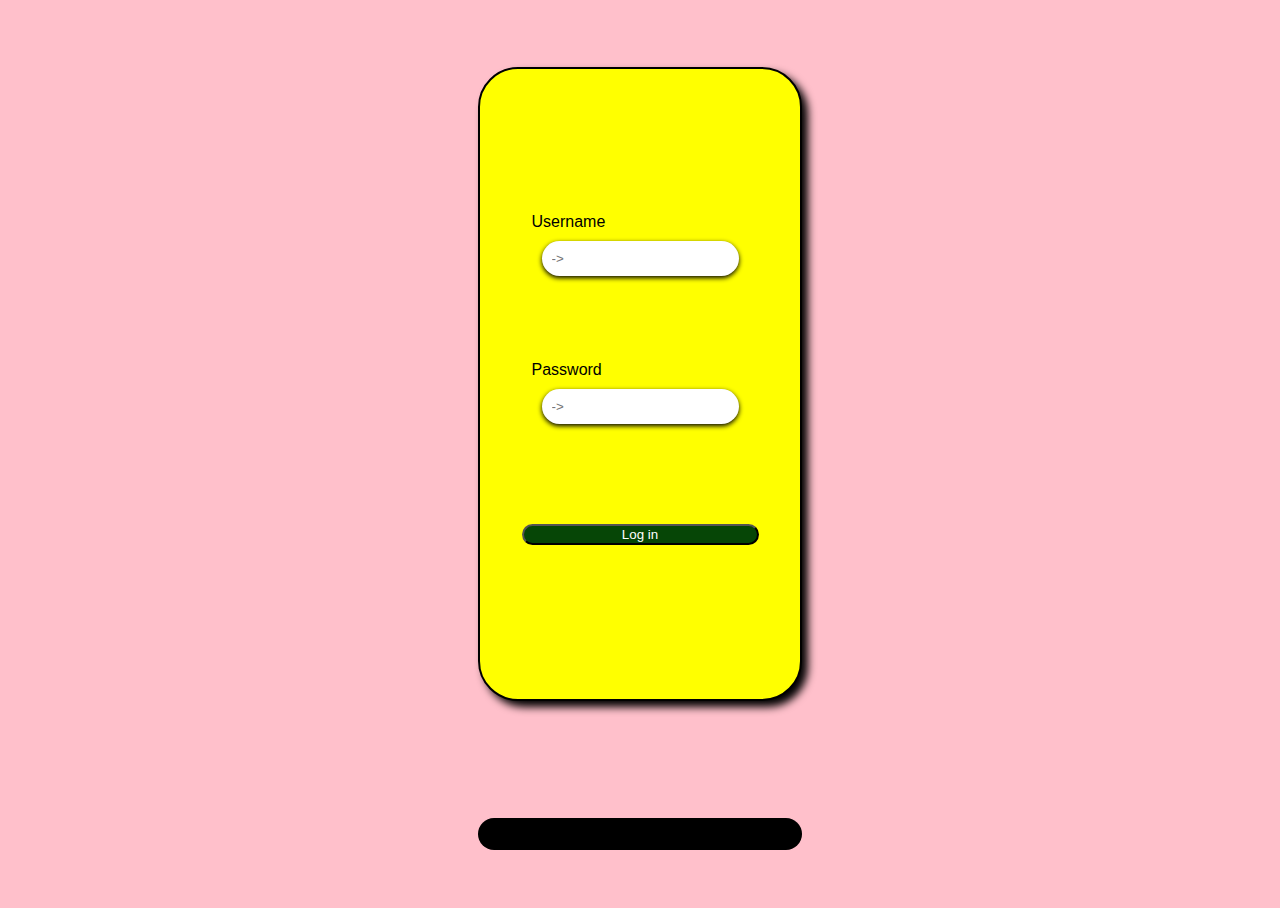
==== index.html @ c78c5791 "Add files via upload" ====
<!DOCTYPE html>
<html lang="en">
 <head>
    <meta charset="UTF-8">
    <meta http-equiv="X-UA-Compatible" content="IE=edge">
    <meta name="viewport" content="width=device-width, initial-scale=1.0">
    <title>Login Page</title>
    <link rel="stylesheet" href="style1.css">
 </head>
 <body>
    <div class="form-container">
        <form id="login-form">
            <div class="username-form">
                <label for="username" id="user-id">Username</label>
                <input type="text" id="username" name="username" placeholder="->" required>
            </div>
            <div class ="password-form">
                <label for="password" id="password-id">Password</label>
                <input type="password" id="password" name = "password" placeholder="->" required>
            </div>
            <div class ="button-form">
                <button type="submit" id="submit-button">Log in</button>
            </div>
        </form>
    </div>
    <div class ="error-container">
    <p id="error-msg"></p>
    </div>
    <script src="script.js"></script>
 </body>
</html>
---- style1.css ----
body, html{
    height : 100%;
}

body{
    display: grid;
    justify-content: center;
    align-items: center;
    background-color: pink;
}

.form-container
{
    font-family: Arial, Helvetica, sans-serif;
    border: 2px solid #000;
    display: flex;
    width : 320px;
    height : 70vh;
    border-radius: 40px;
    justify-content: center;
    align-items: center;
    box-shadow: 6px 6px 9px;
    background-color: yellow;
}

.username-form
{
    display: grid;
    margin: 10px;
    margin-bottom: 75px;
}

.password-form
{
    display: grid;
    margin: 10px;
    margin-bottom: 90px;
}

.button-form
{
   width: 100%;
}

#username
{
   border-radius: 40px;
   padding: 10px;
   margin: 10px;
   border: none;
   box-shadow: 0 2px 5px;
}

#password
{
    border-radius: 40px;
    padding: 10px;
    margin: 10px;
    border: none;
    box-shadow: 0 2px 5px;
}

#submit-button
{
    width:100%;
    background-color: rgb(6, 70, 6);
    border-radius: 40px;
    margin-bottom: 20px;
    color: #ffffff;
    cursor: pointer;
}

.error-container
{
    display: flex;
    justify-content: center;
    align-items: center;
    background-color: #000;
    color: #ffffff;
    border-radius: 40px;
}

#error-msg
{
    font-family: 'Franklin Gothic Medium', 'Arial Narrow', Arial, sans-serif;
}
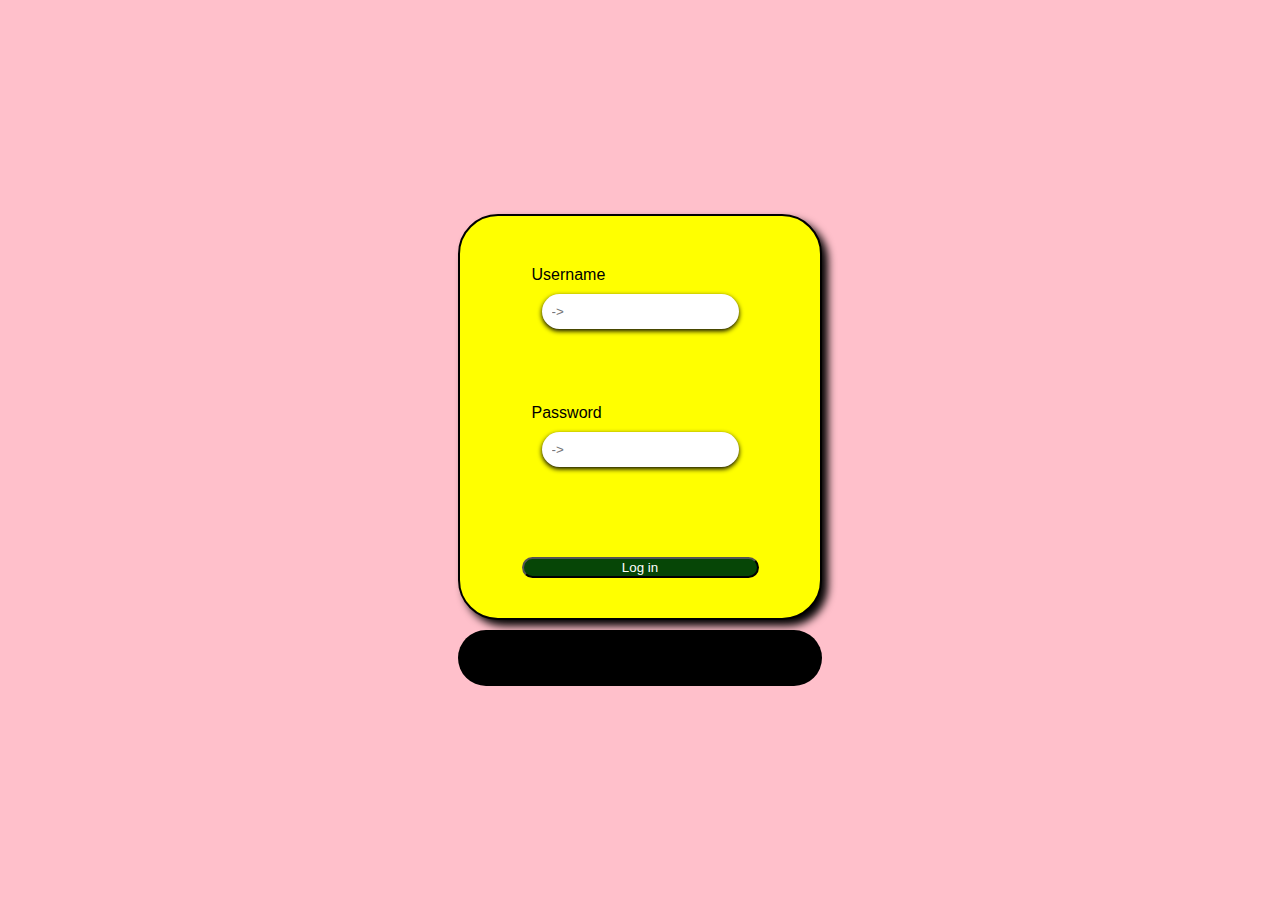
==== commit 62e4507a: "Update index.html" ====
--- a/index.html
+++ b/index.html
@@ -8,6 +8,7 @@
     <link rel="stylesheet" href="style1.css">
  </head>
  <body>
+  <div class="container">
     <div class="form-container">
         <form id="login-form">
             <div class="username-form">
@@ -26,6 +27,7 @@
     <div class ="error-container">
     <p id="error-msg"></p>
     </div>
+  </div>
     <script src="script.js"></script>
  </body>
-</html>+</html>
--- a/style1.css
+++ b/style1.css
@@ -1,86 +1,100 @@
-body, html{
-    height : 100%;
+html, body {
+  height: 100%;
+  margin: 0;
+  padding: 0;
 }
 
-body{
-    display: grid;
-    justify-content: center;
-    align-items: center;
-    background-color: pink;
+body {
+  position: relative;
+  display: flex;
+  justify-content: center;
+  align-items: center;
+  background-color: pink;
 }
 
-.form-container
-{
-    font-family: Arial, Helvetica, sans-serif;
-    border: 2px solid #000;
-    display: flex;
-    width : 320px;
-    height : 70vh;
-    border-radius: 40px;
-    justify-content: center;
-    align-items: center;
-    box-shadow: 6px 6px 9px;
-    background-color: yellow;
+.form-container {
+  position: relative;
+  font-family: Arial, Helvetica, sans-serif;
+  border: 2px solid #000;
+  display: flex;
+  flex-direction: column;
+  width: 320px;
+  max-width: 90%;
+  border-radius: 40px;
+  justify-content: center;
+  align-items: center;
+  box-shadow: 6px 6px 9px;
+  background-color: yellow;
+  padding: 20px;
 }
 
-.username-form
-{
+.error-container {
+  margin-top: 10px;
+  font-family: 'Franklin Gothic Medium', 'Arial Narrow', Arial, sans-serif;
+  background-color: #000;
+  color: #ffffff;
+  padding: 20px;
+  border-radius: 40px;
+}
+  
+  .username-form {
     display: grid;
     margin: 10px;
-    margin-bottom: 75px;
-}
-
-.password-form
-{
+    margin-top: 30px;
+    margin-bottom: 65px;
+  }
+  
+  .password-form {
     display: grid;
     margin: 10px;
-    margin-bottom: 90px;
-}
-
-.button-form
-{
-   width: 100%;
-}
-
-#username
-{
-   border-radius: 40px;
-   padding: 10px;
-   margin: 10px;
-   border: none;
-   box-shadow: 0 2px 5px;
-}
-
-#password
-{
+    margin-bottom: 80px;
+  }
+  
+  .button-form {
+    width: 100%;
+  }
+  
+  #username {
     border-radius: 40px;
     padding: 10px;
     margin: 10px;
     border: none;
     box-shadow: 0 2px 5px;
-}
-
-#submit-button
-{
-    width:100%;
+  }
+  
+  #password {
+    border-radius: 40px;
+    padding: 10px;
+    margin: 10px;
+    border: none;
+    box-shadow: 0 2px 5px;
+  }
+  
+  #submit-button {
+    width: 100%;
     background-color: rgb(6, 70, 6);
     border-radius: 40px;
     margin-bottom: 20px;
     color: #ffffff;
     cursor: pointer;
-}
-
-.error-container
-{
-    display: flex;
-    justify-content: center;
-    align-items: center;
-    background-color: #000;
-    color: #ffffff;
-    border-radius: 40px;
-}
-
-#error-msg
-{
+  }
+   
+  #error-msg {
     font-family: 'Franklin Gothic Medium', 'Arial Narrow', Arial, sans-serif;
-}+  }
+  
+  @media (max-width: 768px) {
+    body {
+      padding: 20px;
+    }
+    
+    .form-container {
+      width: 90%;
+    }
+    
+    .username-form,
+    .password-form {
+      margin-bottom: 30px;
+    }
+  }
+  
